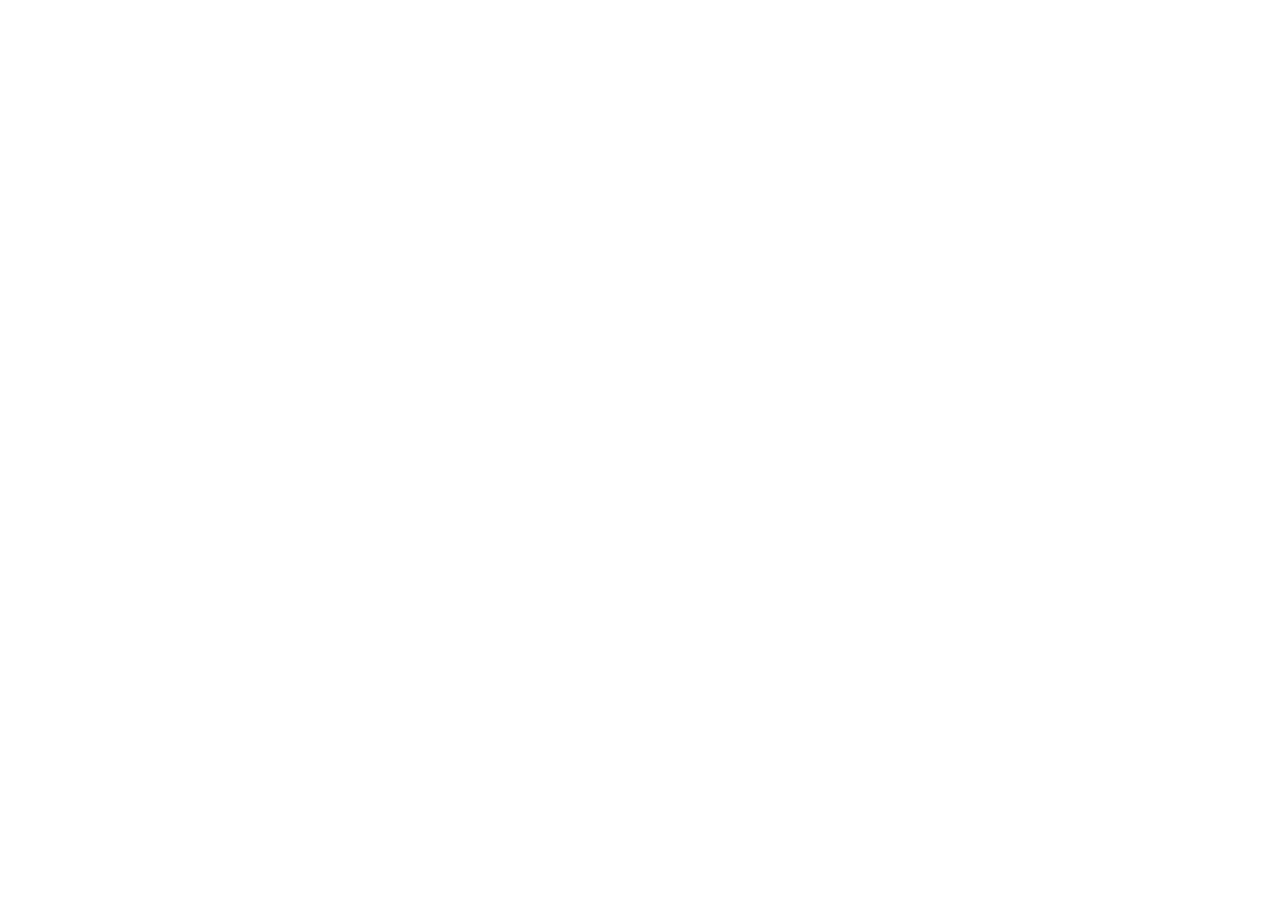
==== cursos.html @ fb6493d0 "Foi adicionado HTML básico ao curso.HTML" ====
<!DOCTYPE html>
<html lang="pt-BR">
<head>
    <meta charset="UTF-8">
    <meta name="viewport" content="width=device-width, initial-scale=1.0">
    <title>Cursos</title>
</head>
<body>
    
</body>
</html>
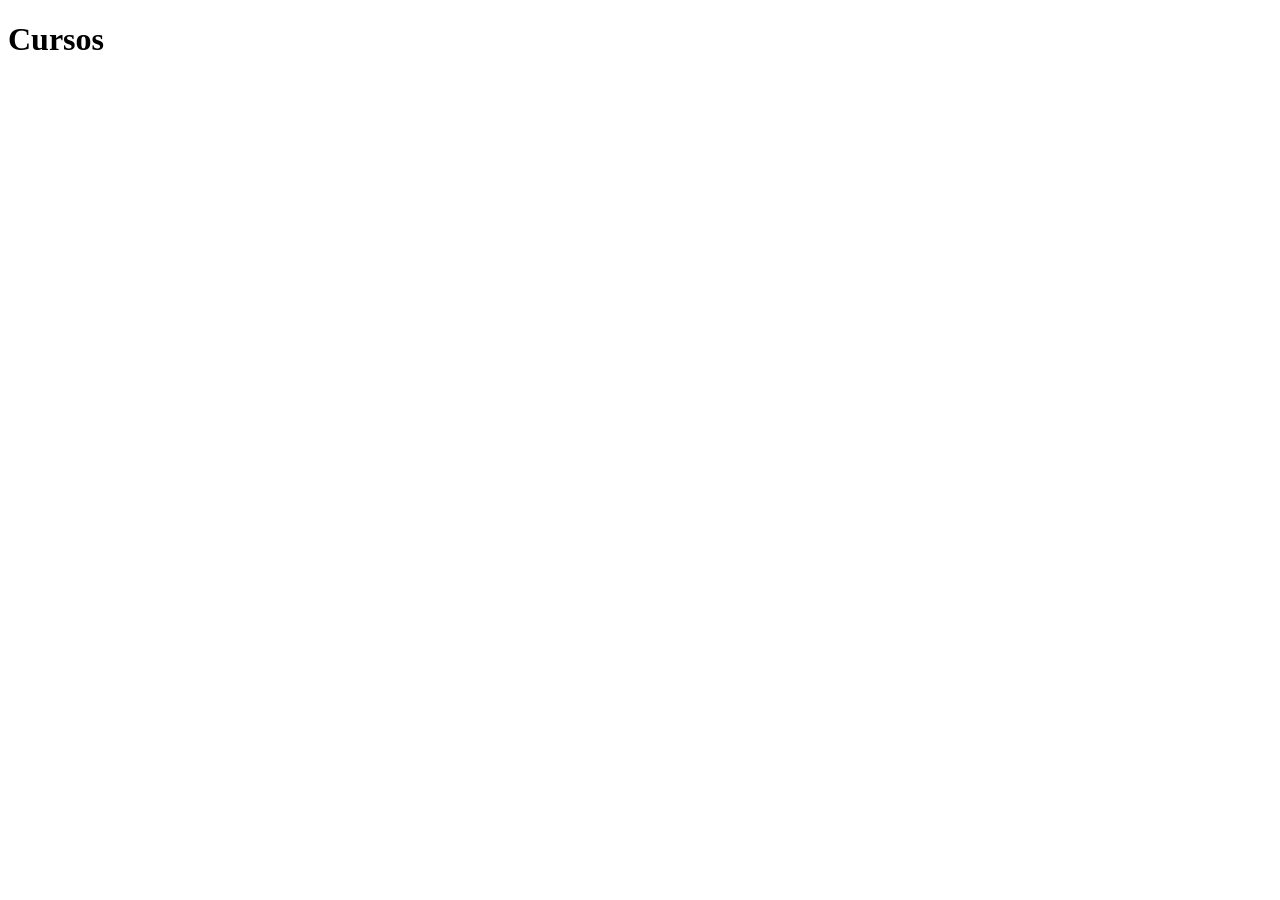
==== commit f1548c15: "Foi adicionado a tag h1 ao body" ====
--- a/cursos.html
+++ b/cursos.html
@@ -5,7 +5,9 @@
     <meta name="viewport" content="width=device-width, initial-scale=1.0">
     <title>Cursos</title>
 </head>
+
 <body>
+    <h1>Cursos</h1>
     
 </body>
 </html>
